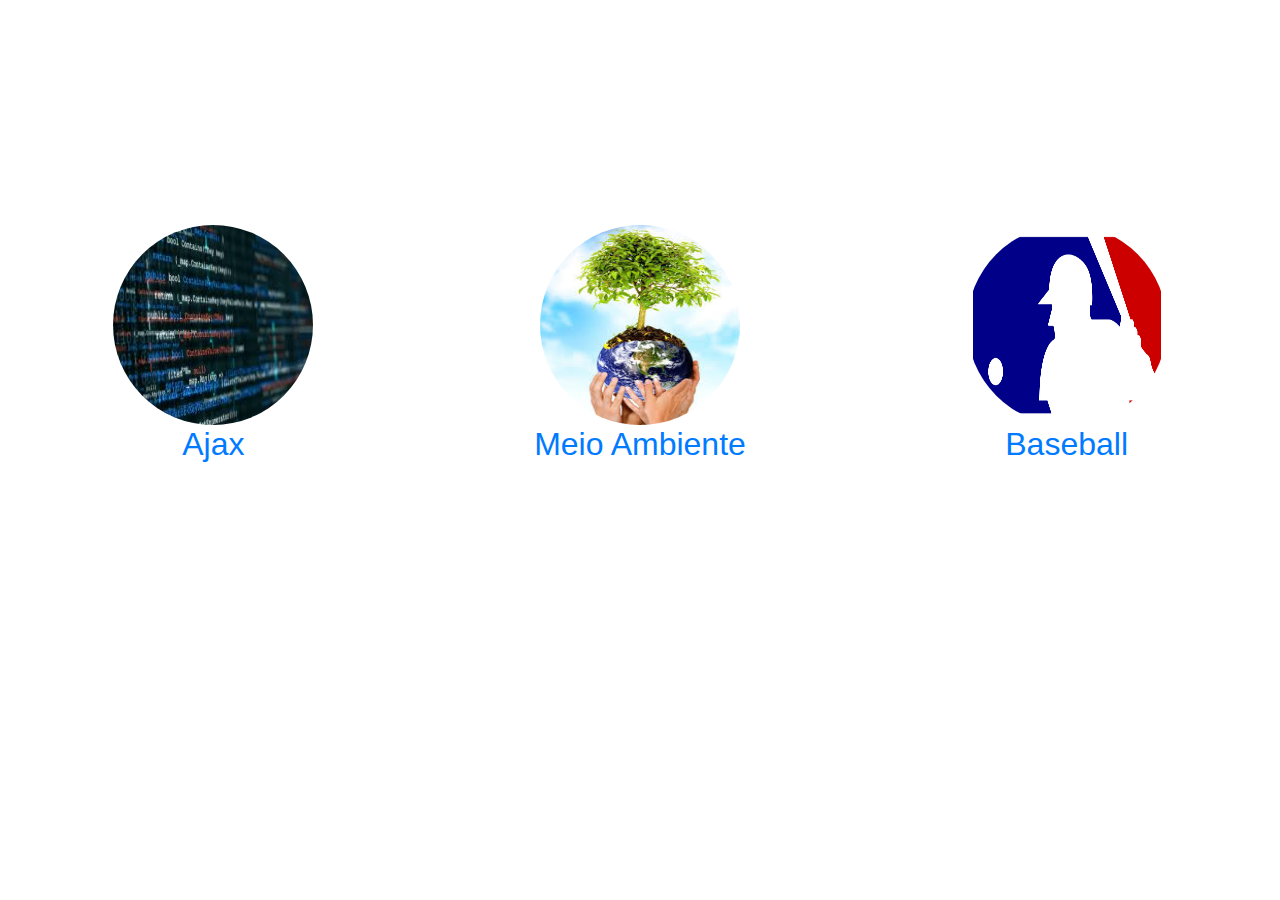
==== Index.html @ 0ef250a9 "adicionando base do projeto dwe" ====
<!DOCTYPE html>
<html lang="en">

<head>
    <meta charset="UTF-8">
    <meta name="viewport" content="width=device-width, initial-scale=1, shrink-to-fit=no">
    <meta http-equiv="X-UA-Compatible" content="ie=edge">
    <title>Portal de Escolha</title>
    <link rel="stylesheet" href="Css/bootstrap.min.css" type="text/css">
    <link rel="stylesheet" href="Css/portal.css" type="text/css">
</head>

<body>
    <header class="">
        
    </header>
    <div class="main">
        <div class="container-fluid">
            <div class="row">
                <div class="col-xs-12 col-sm-4 nopadding">
                    <div class="item">
                        <img src="Images/code.jpg" alt="fundo" class="rounded-circle" width="200" height="200">
                        <a href="Content/Ajax/#">
                            <h2>Ajax</h2>
                        </a>
                    </div>
                </div>
                <div class="col-xs-12 col-sm-4">
                    <div class="item">
                        <img src="Images/meioAmbiente.jpg" alt="fundo" class="rounded-circle" width="200" height="200">
                        <a href="Content/MeioAmbiente/#">
                            <h2>Meio Ambiente</h2>
                        </a>
                    </div>
                </div>
                <div class="col-xs-12 col-sm-4">
                    <div class="item">
                        <img src="Images/mlb-logo.png" alt="fundo" class="rounded-circle" width="200" height="200">
                        <a href="Content/Baseball/#">
                            <h2>Baseball</h2>
                        </a>
                    </div>
                </div>
            </div>
        </div>
    </div>
</body>
<script src="https://code.jquery.com/jquery-3.3.1.slim.min.js" integrity="sha384-q8i/X+965DzO0rT7abK41JStQIAqVgRVzpbzo5smXKp4YfRvH+8abtTE1Pi6jizo"
    crossorigin="anonymous"></script>
<script src="https://cdnjs.cloudflare.com/ajax/libs/popper.js/1.14.3/umd/popper.min.js" integrity="sha384-ZMP7rVo3mIykV+2+9J3UJ46jBk0WLaUAdn689aCwoqbBJiSnjAK/l8WvCWPIPm49"
    crossorigin="anonymous"></script>
<script src="https://stackpath.bootstrapcdn.com/bootstrap/4.1.1/js/bootstrap.min.js" integrity="sha384-smHYKdLADwkXOn1EmN1qk/HfnUcbVRZyYmZ4qpPea6sjB/pTJ0euyQp0Mk8ck+5T"
    crossorigin="anonymous"></script>

</html>
---- Css/portal.css ----
body,html{
    height: 100%;
}

.item{
    text-align: center;
    margin-top: auto;
}

.main{
    display: block;
    position: relative;
    top: 25%;
}
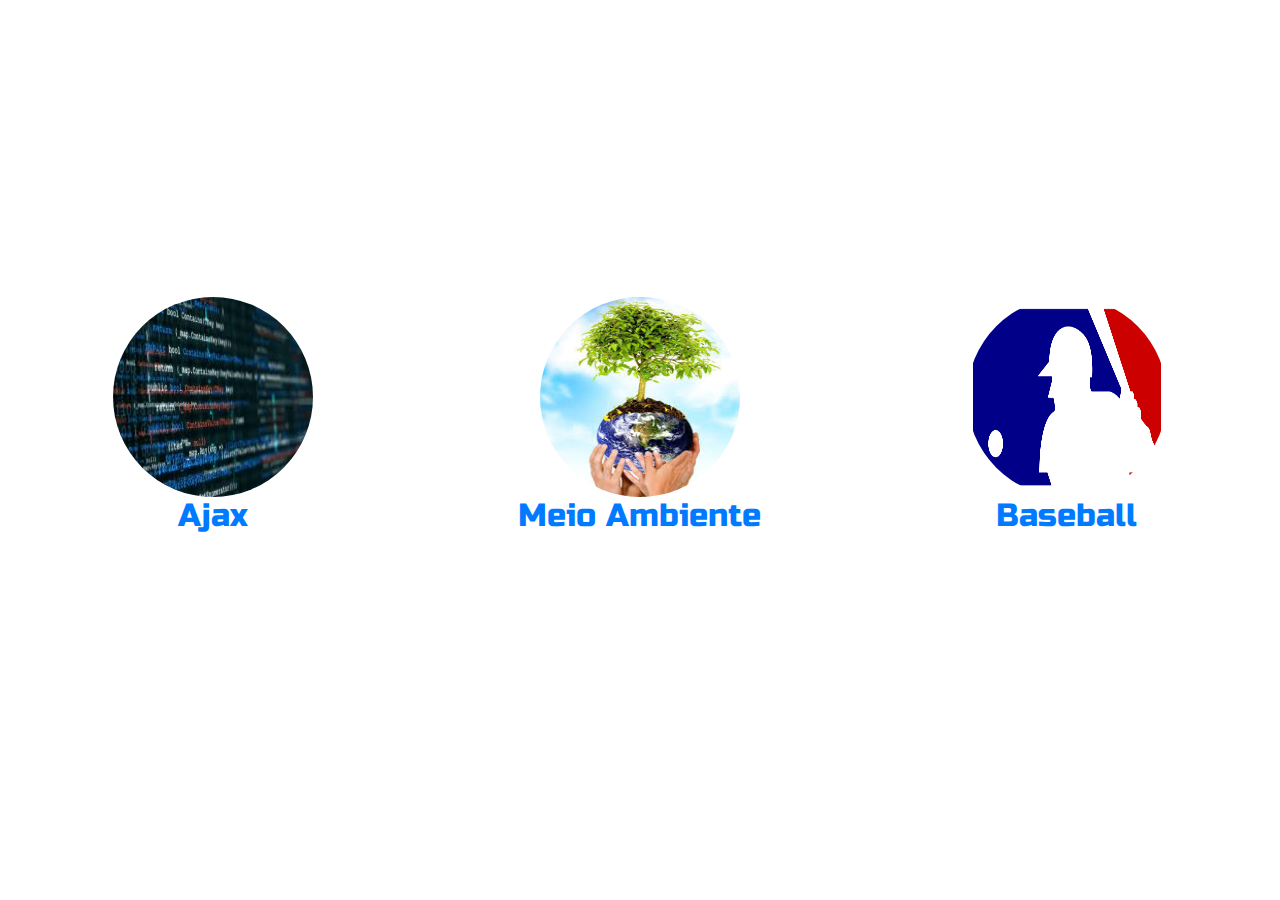
==== commit 6bbcd638: "teste" ====
--- a/Index.html
+++ b/Index.html
@@ -7,11 +7,12 @@
     <meta http-equiv="X-UA-Compatible" content="ie=edge">
     <title>Portal de Escolha</title>
     <link rel="stylesheet" href="Css/bootstrap.min.css" type="text/css">
+    <link href="https://fonts.googleapis.com/css?family=Acme|Russo+One" rel="stylesheet">
     <link rel="stylesheet" href="Css/portal.css" type="text/css">
 </head>
 
 <body>
-    <header class="">
+    <header class="row">
         
     </header>
     <div class="main">
@@ -44,6 +45,9 @@
             </div>
         </div>
     </div>
+    <footer class="row">
+
+    </footer>
 </body>
 <script src="https://code.jquery.com/jquery-3.3.1.slim.min.js" integrity="sha384-q8i/X+965DzO0rT7abK41JStQIAqVgRVzpbzo5smXKp4YfRvH+8abtTE1Pi6jizo"
     crossorigin="anonymous"></script>
--- a/Css/portal.css
+++ b/Css/portal.css
@@ -1,6 +1,8 @@
 body,html{
     height: 100%;
+    font-family: 'Russo One', sans-serif;
 }
+
 
 .item{
     text-align: center;
@@ -8,8 +10,13 @@
 }
 
 .main{
-    display: block;
     position: relative;
-    top: 25%;
 }
 
+header{
+    height: 33%;
+}
+
+footer{
+    height:33%;
+}
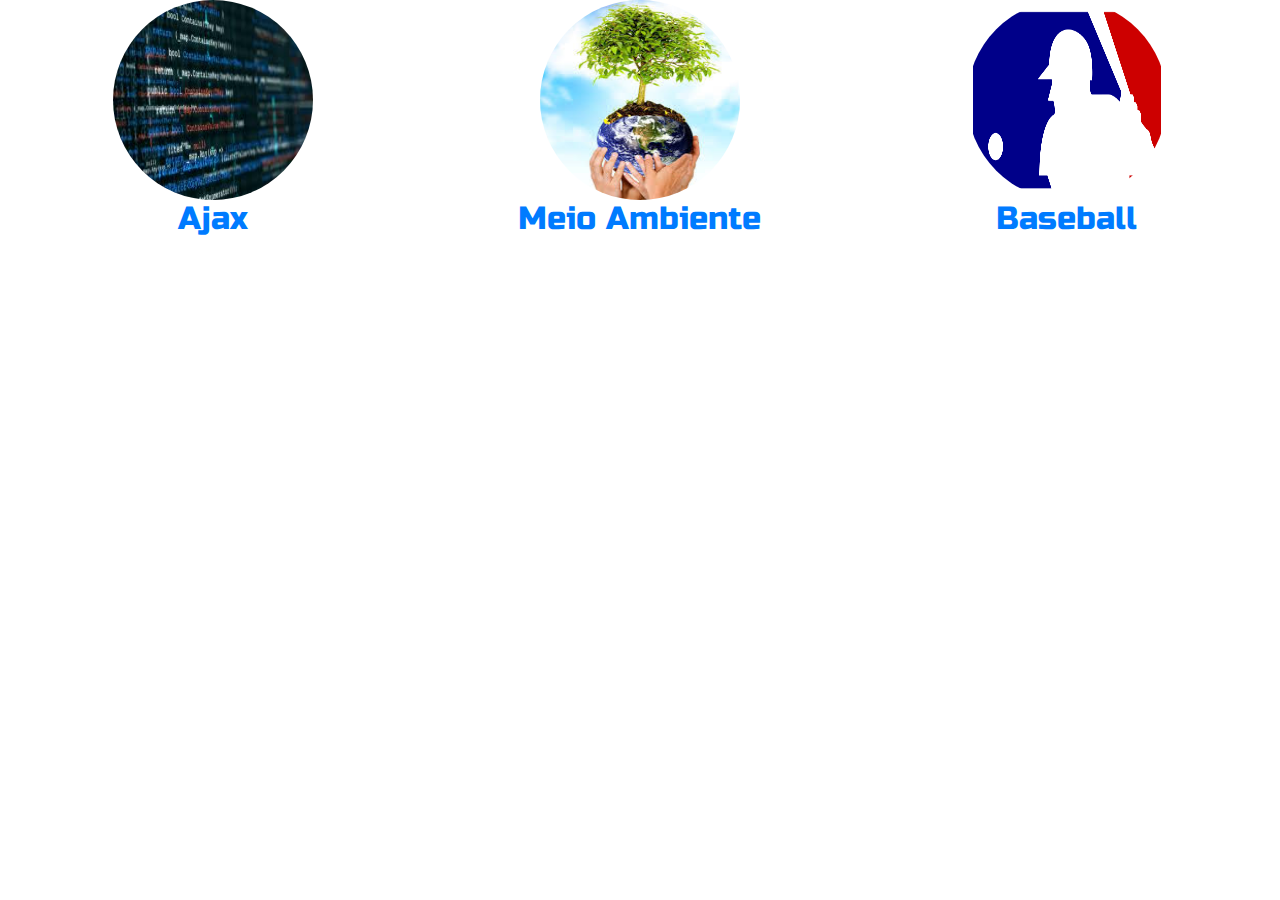
==== commit 1582129e: "Terminando assunto do Ajax" ====
--- a/Index.html
+++ b/Index.html
@@ -12,9 +12,6 @@
 </head>
 
 <body>
-    <header class="row">
-        
-    </header>
     <div class="main">
         <div class="container-fluid">
             <div class="row">
@@ -45,9 +42,6 @@
             </div>
         </div>
     </div>
-    <footer class="row">
-
-    </footer>
 </body>
 <script src="https://code.jquery.com/jquery-3.3.1.slim.min.js" integrity="sha384-q8i/X+965DzO0rT7abK41JStQIAqVgRVzpbzo5smXKp4YfRvH+8abtTE1Pi6jizo"
     crossorigin="anonymous"></script>
--- a/Css/portal.css
+++ b/Css/portal.css
@@ -2,7 +2,6 @@
     height: 100%;
     font-family: 'Russo One', sans-serif;
 }
-
 
 .item{
     text-align: center;
